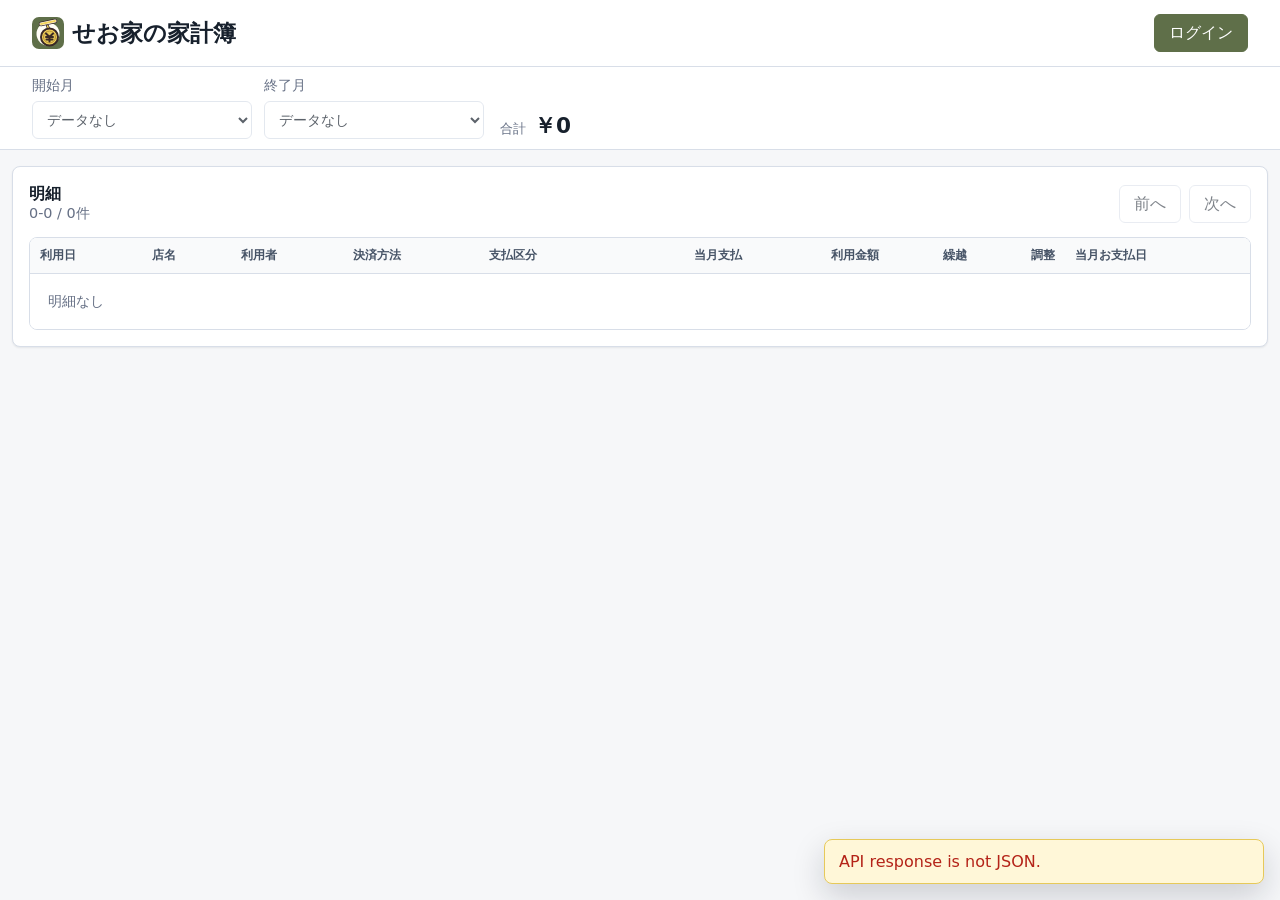
==== public/index.html @ 0cb987bf "feat: add og image metadata" ====
<!doctype html>
<html lang="ja">
  <head>
    <meta charset="utf-8">
    <meta name="viewport" content="width=device-width, initial-scale=1">
    <meta name="robots" content="noindex, nofollow">
    <meta name="description" content="せお家の毎月の出費がひと目でわかるページ">
    <meta property="og:title" content="せお家の家計簿ページ">
    <meta property="og:description" content="せお家の毎月の出費がひと目でわかるページ">
    <meta property="og:image" content="https://s-atsuki.jp/budget/og-image.png">
    <meta property="og:image:type" content="image/png">
    <meta property="og:image:width" content="1200">
    <meta property="og:image:height" content="630">
    <title>せお家の家計簿</title>
    <link rel="icon" href="favicon.svg" type="image/svg+xml">
    <link rel="stylesheet" href="assets/app.css">
    <script type="module" src="assets/app.js"></script>
  </head>
  <body data-page="transactions">
    <div class="transactions-sticky">
      <header class="topbar">
        <div>
          <h1 class="brand-heading">
            <img class="brand-icon" src="favicon.svg" alt="" width="32" height="32">
            <span>せお家の家計簿</span>
          </h1>
        </div>
        <div class="topbar-actions">
          <button id="loginButton" type="button">ログイン</button>
          <button id="adminButton" type="button" hidden>管理</button>
          <button id="logoutButton" class="secondary" type="button" hidden>ログアウト</button>
        </div>
      </header>

      <section class="summary-bar" aria-label="集計条件と合計">
        <form id="filtersForm" class="filters">
          <label for="date_from_month">
            <span>開始月</span>
            <select id="date_from_month" name="date_from_month"></select>
          </label>
          <label for="date_to_month">
            <span>終了月</span>
            <select id="date_to_month" name="date_to_month"></select>
          </label>
        </form>
        <div class="summary-total">
          <span>合計</span>
          <strong id="summaryAmount">-</strong>
        </div>
        <button id="resetFiltersButton" class="secondary" type="button" hidden>リセット</button>
      </section>
    </div>

    <main class="layout">
      <section class="panel" aria-labelledby="transactionsHeading">
        <div class="section-header table-header">
          <div>
            <h2 id="transactionsHeading">明細</h2>
            <p id="resultCount" class="muted">-</p>
          </div>
          <div class="pager">
            <button id="prevPageButton" class="secondary" type="button">前へ</button>
            <button id="nextPageButton" class="secondary" type="button">次へ</button>
          </div>
        </div>
        <div class="table-wrap">
          <table>
            <thead>
              <tr>
                <th>利用日</th>
                <th>店名</th>
                <th>利用者</th>
                <th>決済方法</th>
                <th>支払区分</th>
                <th class="number">当月支払</th>
                <th class="number">利用金額</th>
                <th class="number">繰越</th>
                <th class="number">調整</th>
                <th>当月お支払日</th>
              </tr>
            </thead>
            <tbody id="transactionsBody"></tbody>
          </table>
        </div>
      </section>
    </main>

    <dialog id="loginDialog">
      <form id="loginForm" method="dialog" class="dialog-form">
        <h2>ログイン</h2>
        <label>
          <span>パスワード</span>
          <input name="password" type="password" autocomplete="current-password" required>
        </label>
        <div class="dialog-actions">
          <button class="secondary" id="cancelLoginButton" type="button">キャンセル</button>
          <button type="submit">ログイン</button>
        </div>
      </form>
    </dialog>

    <div id="toast" class="toast" role="status" aria-live="polite" hidden></div>
  </body>
</html>
---- public/assets/app.css ----
:root {
  color-scheme: light;
  --bg: #f6f7f9;
  --surface: #ffffff;
  --surface-strong: #eef2f7;
  --text: #17202c;
  --muted: #667085;
  --border: #d8dee8;
  --primary: #5f6f49;
  --primary-strong: #4e5d3c;
  --snackbar-bg: #fff7d8;
  --snackbar-border: #e6c95a;
  --snackbar-text: #b42318;
  --danger: #b42318;
  --success: #047857;
  --warning: #b54708;
  --shadow: 0 1px 2px rgb(16 24 40 / 8%);
  font-family:
    system-ui,
    -apple-system,
    BlinkMacSystemFont,
    "Segoe UI",
    sans-serif;
}

* {
  box-sizing: border-box;
}

[hidden] {
  display: none !important;
}

body {
  margin: 0;
  min-width: 320px;
  background: var(--bg);
  color: var(--text);
}

button,
input,
select {
  font: inherit;
  max-width: 100%;
}

button {
  min-height: 38px;
  border: 1px solid var(--primary);
  border-radius: 6px;
  padding: 0 14px;
  background: var(--primary);
  color: #ffffff;
  cursor: pointer;
  white-space: nowrap;
}

button:hover:not(:disabled) {
  background: var(--primary-strong);
  border-color: var(--primary-strong);
}

button:disabled {
  cursor: not-allowed;
  opacity: 0.55;
}

button.secondary {
  background: #ffffff;
  color: var(--text);
  border-color: var(--border);
}

button.secondary:hover:not(:disabled) {
  background: var(--surface-strong);
  border-color: #b9c2d0;
}

button.danger {
  background: #ffffff;
  color: var(--danger);
  border-color: #f0b8b3;
}

button.danger:hover:not(:disabled) {
  background: #fff1f0;
  border-color: #ea8d86;
}

input,
select {
  min-height: 38px;
  width: 100%;
  border: 1px solid var(--border);
  border-radius: 6px;
  padding: 7px 10px;
  background: #ffffff;
  color: var(--text);
}

input[type="checkbox"] {
  min-height: 0;
  width: auto;
}

h1,
h2,
p {
  margin: 0;
}

h1 {
  font-size: 1.45rem;
  line-height: 1.2;
}

h2 {
  font-size: 1rem;
  line-height: 1.35;
}

.brand-heading {
  display: flex;
  align-items: center;
  gap: 8px;
}

.brand-icon {
  width: 32px;
  height: 32px;
  flex: 0 0 auto;
}

.muted {
  color: var(--muted);
  font-size: 0.9rem;
}

.topbar {
  position: sticky;
  top: 0;
  z-index: 10;
  display: flex;
  align-items: center;
  justify-content: space-between;
  gap: 16px;
  padding: 14px clamp(16px, 4vw, 32px);
  border-bottom: 1px solid var(--border);
  background: rgb(255 255 255 / 94%);
  backdrop-filter: blur(10px);
}

.topbar-actions {
  display: flex;
  align-items: center;
  gap: 8px;
}

.topbar > div:first-child,
.topbar-actions {
  min-width: 0;
}

body[data-page="transactions"] .topbar {
  position: static;
}

.transactions-sticky {
  position: sticky;
  top: 0;
  z-index: 20;
}

.summary-bar {
  display: grid;
  grid-template-columns: auto auto auto;
  align-items: end;
  justify-content: start;
  gap: 10px 16px;
  padding: 10px clamp(16px, 4vw, 32px);
  border-bottom: 1px solid var(--border);
  background: rgb(255 255 255 / 94%);
  backdrop-filter: blur(10px);
}

.layout {
  width: min(100% - 24px, 1480px);
  margin: 16px auto 32px;
  display: grid;
  gap: 16px;
}

.panel {
  min-width: 0;
  padding: 16px;
  border: 1px solid var(--border);
  border-radius: 8px;
  background: var(--surface);
  box-shadow: var(--shadow);
}

.section-header {
  display: flex;
  align-items: center;
  justify-content: space-between;
  gap: 12px;
  margin-bottom: 14px;
}

.filters {
  display: grid;
  grid-template-columns: repeat(2, minmax(160px, 1fr));
  gap: 12px;
  align-items: end;
}

.summary-bar .filters {
  grid-template-columns: repeat(2, minmax(140px, 220px));
}

.summary-bar > button {
  align-self: end;
}

label {
  display: grid;
  gap: 6px;
  color: var(--muted);
  font-size: 0.85rem;
}

label span {
  line-height: 1.3;
}

.checkbox-line {
  display: flex;
  min-height: 38px;
  align-items: center;
  gap: 8px;
  color: var(--text);
}

.summary-total {
  display: flex;
  min-width: 0;
  align-items: baseline;
  justify-content: flex-start;
  gap: 8px;
}

.summary-total span {
  color: var(--muted);
  font-size: 0.84rem;
  white-space: nowrap;
}

.summary-total strong {
  font-size: 1.35rem;
  line-height: 1.2;
  overflow-wrap: anywhere;
  text-align: left;
  white-space: nowrap;
}

.stack {
  display: grid;
  gap: 10px;
}

.table-header {
  align-items: end;
}

.pager {
  display: flex;
  gap: 8px;
}

.table-wrap {
  overflow: auto;
  border: 1px solid var(--border);
  border-radius: 8px;
}

.table-wrap.compact {
  margin-top: 12px;
  max-height: 340px;
}

table {
  width: 100%;
  border-collapse: collapse;
  background: #ffffff;
  font-size: 0.88rem;
}

th,
td {
  border-bottom: 1px solid var(--border);
  padding: 9px 10px;
  text-align: left;
  vertical-align: top;
  white-space: nowrap;
}

th {
  position: sticky;
  top: 0;
  z-index: 1;
  background: #f9fafb;
  color: #465366;
  font-size: 0.78rem;
  font-weight: 700;
}

tr:last-child td {
  border-bottom: 0;
}

td.merchant {
  min-width: 220px;
  max-width: 360px;
  white-space: normal;
}

td.wrap-cell {
  max-width: 280px;
  overflow-wrap: anywhere;
  white-space: normal;
}

.number {
  text-align: right;
}

.imports-table {
  table-layout: fixed;
}

.imports-table th:nth-child(1),
.imports-table td:nth-child(1) {
  width: 170px;
}

.imports-table th:nth-child(2),
.imports-table td:nth-child(2) {
  width: 120px;
}

.imports-table th:nth-child(4),
.imports-table td:nth-child(4) {
  width: 88px;
  padding-left: 14px;
  padding-right: 20px;
  text-align: left;
}

.imports-table th:nth-child(5),
.imports-table td:nth-child(5) {
  width: 96px;
  padding-left: 18px;
}

.dialog-form {
  width: min(100vw - 48px, 420px);
  display: grid;
  gap: 14px;
}

dialog {
  border: 1px solid var(--border);
  border-radius: 8px;
  padding: 20px;
  box-shadow: 0 18px 48px rgb(16 24 40 / 22%);
}

dialog::backdrop {
  background: rgb(17 24 39 / 44%);
}

.dialog-actions {
  display: flex;
  justify-content: flex-end;
  gap: 8px;
}

.toast {
  position: fixed;
  right: 16px;
  bottom: 16px;
  z-index: 30;
  width: min(100% - 32px, 440px);
  border: 1px solid var(--snackbar-border);
  border-radius: 8px;
  padding: 12px 14px;
  background: var(--snackbar-bg);
  color: var(--snackbar-text);
  box-shadow: 0 12px 32px rgb(16 24 40 / 18%);
}

.empty {
  padding: 18px;
  color: var(--muted);
}

@media (max-width: 1180px) {
  .filters {
    grid-template-columns: repeat(2, minmax(160px, 1fr));
  }
}

@media (max-width: 760px) {
  .topbar {
    align-items: center;
    gap: 10px;
    padding: 12px;
  }

  .topbar h1 {
    word-break: keep-all;
  }

  .pager {
    width: 100%;
  }

  .pager button {
    flex: 1;
  }

  .topbar-actions {
    flex: 0 1 auto;
    justify-content: flex-end;
    gap: 6px;
  }

  .topbar-actions button {
    flex: 0 1 auto;
    padding-inline: 10px;
  }

  .layout {
    width: min(100% - 16px, 1480px);
    margin: 12px auto 24px;
    gap: 12px;
  }

  .panel {
    padding: 12px;
  }

  .filters {
    grid-template-columns: 1fr;
    gap: 10px;
  }

  .summary-bar {
    grid-template-columns: minmax(0, 1fr);
    align-items: stretch;
    gap: 8px;
    padding: 10px 8px;
  }

  .summary-bar .filters {
    grid-template-columns: minmax(0, 1fr) minmax(0, 1fr);
    gap: 8px;
  }

  .summary-bar > button {
    order: 2;
    width: 100%;
  }

  .summary-total {
    order: 3;
    justify-content: space-between;
    padding-top: 8px;
    border-top: 1px solid var(--border);
  }

  .summary-total strong {
    font-size: 1.2rem;
  }

  .stack button {
    width: 100%;
  }

  .section-header {
    align-items: stretch;
    flex-direction: column;
  }

  .table-header {
    gap: 10px;
  }

  .table-wrap,
  .table-wrap.compact {
    overflow: visible;
    max-height: none;
    border: 0;
    border-radius: 0;
  }

  table,
  tbody,
  tr,
  td {
    display: block;
  }

  table {
    background: transparent;
    font-size: 0.9rem;
  }

  thead {
    display: none;
  }

  tbody {
    display: grid;
    gap: 10px;
  }

  tr {
    display: grid;
    overflow: hidden;
    border: 1px solid var(--border);
    border-radius: 8px;
    background: #ffffff;
    box-shadow: var(--shadow);
  }

  td {
    display: grid;
    grid-template-columns: minmax(86px, 36%) minmax(0, 1fr);
    gap: 10px;
    align-items: start;
    min-width: 0;
    border-bottom: 1px solid var(--border);
    padding: 10px 12px;
    white-space: normal;
    overflow-wrap: anywhere;
  }

  td::before {
    content: attr(data-label);
    color: var(--muted);
    font-size: 0.78rem;
    font-weight: 700;
    line-height: 1.4;
  }

  td:last-child {
    border-bottom: 0;
  }

  td.number {
    text-align: left;
  }

  .imports-table th,
  .imports-table td {
    width: auto;
  }

  .imports-table th:nth-child(n),
  .imports-table td:nth-child(n) {
    width: auto;
  }

  .imports-table th:nth-child(4),
  .imports-table td:nth-child(4),
  .imports-table th:nth-child(5),
  .imports-table td:nth-child(5) {
    padding: 10px 12px;
  }

  td.merchant,
  td.wrap-cell {
    min-width: 0;
    max-width: none;
  }

  td.empty {
    grid-template-columns: 1fr;
  }

  td.empty::before {
    content: none;
  }

  dialog {
    width: min(100% - 16px, 420px);
    max-width: calc(100% - 16px);
    padding: 16px;
  }

  .dialog-form {
    width: 100%;
  }

  .dialog-actions {
    flex-direction: column-reverse;
  }

  .dialog-actions button {
    width: 100%;
  }

  .toast {
    right: 8px;
    bottom: 8px;
    width: calc(100% - 16px);
  }
}
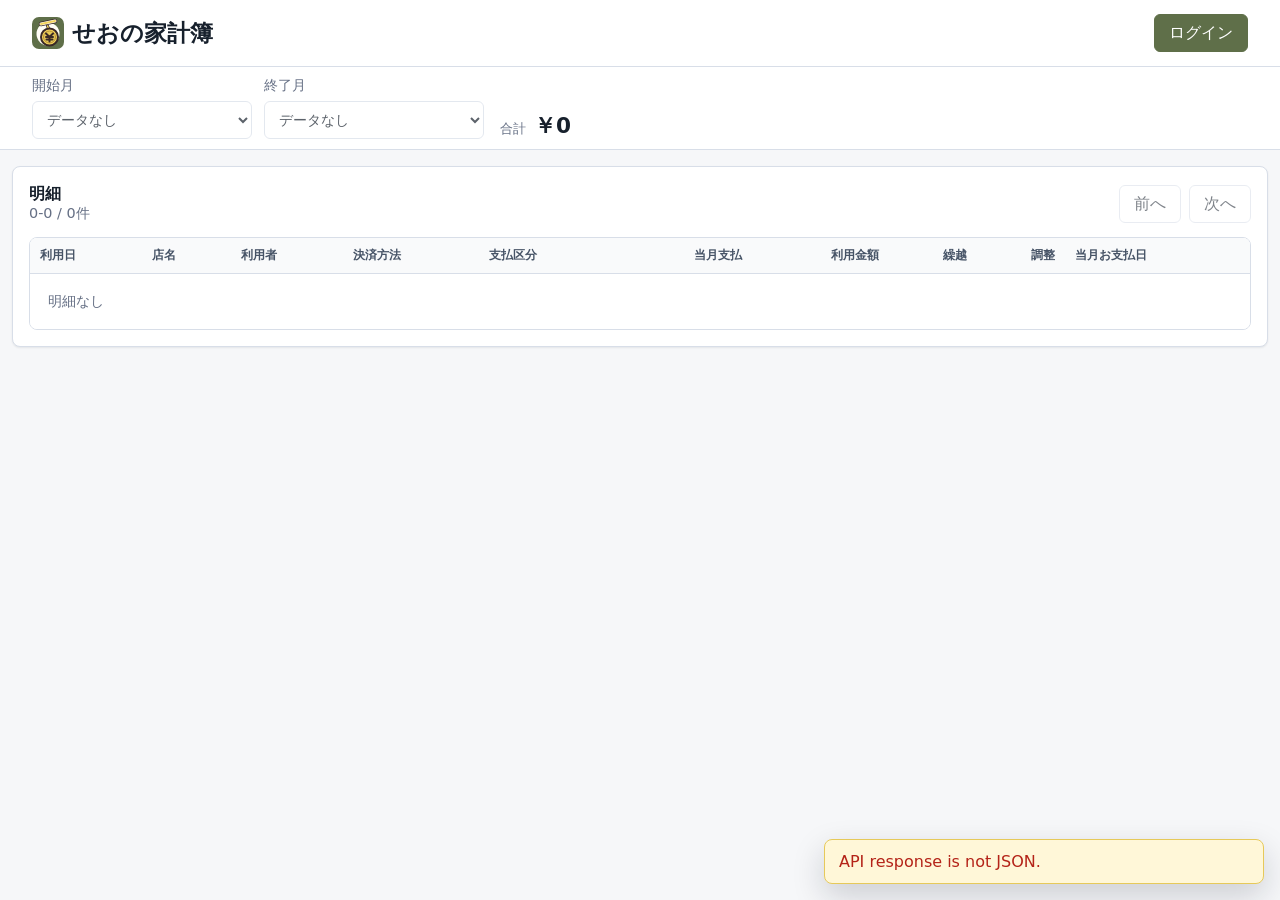
==== commit b33abff4: "feat: add manual expense entry" ====
--- a/public/index.html
+++ b/public/index.html
@@ -4,14 +4,14 @@
     <meta charset="utf-8">
     <meta name="viewport" content="width=device-width, initial-scale=1">
     <meta name="robots" content="noindex, nofollow">
-    <meta name="description" content="せお家の毎月の出費がひと目でわかるページ">
-    <meta property="og:title" content="せお家の家計簿ページ">
-    <meta property="og:description" content="せお家の毎月の出費がひと目でわかるページ">
+    <meta name="description" content="せおの毎月の出費がひと目でわかるページ">
+    <meta property="og:title" content="せおの家計簿ページ">
+    <meta property="og:description" content="せおの毎月の出費がひと目でわかるページ">
     <meta property="og:image" content="https://s-atsuki.jp/budget/og-image.png">
     <meta property="og:image:type" content="image/png">
     <meta property="og:image:width" content="1200">
     <meta property="og:image:height" content="630">
-    <title>せお家の家計簿</title>
+    <title>せおの家計簿</title>
     <link rel="icon" href="favicon.svg" type="image/svg+xml">
     <link rel="stylesheet" href="assets/app.css">
     <script type="module" src="assets/app.js"></script>
@@ -22,7 +22,7 @@
         <div>
           <h1 class="brand-heading">
             <img class="brand-icon" src="favicon.svg" alt="" width="32" height="32">
-            <span>せお家の家計簿</span>
+            <span>せおの家計簿</span>
           </h1>
         </div>
         <div class="topbar-actions">
--- a/public/assets/app.css
+++ b/public/assets/app.css
@@ -191,6 +191,11 @@
   gap: 16px;
 }
 
+.admin-stack {
+  display: grid;
+  gap: 16px;
+}
+
 .panel {
   min-width: 0;
   padding: 16px;
@@ -367,6 +372,108 @@
   width: min(100vw - 48px, 420px);
   display: grid;
   gap: 14px;
+}
+
+.manual-dialog-form {
+  width: min(100vw - 48px, 640px);
+}
+
+.manual-grid,
+.manual-card-details,
+.installment-controls {
+  display: grid;
+  gap: 12px;
+}
+
+.manual-grid {
+  grid-template-columns: repeat(2, minmax(0, 1fr));
+}
+
+.manual-grid-wide {
+  grid-column: 1 / -1;
+}
+
+.manual-card-details {
+  grid-template-columns: repeat(2, minmax(0, 1fr));
+}
+
+.field-group {
+  min-width: 0;
+  margin: 0;
+  border: 0;
+  padding: 0;
+}
+
+fieldset.field-group {
+  display: grid;
+  gap: 8px;
+}
+
+legend {
+  padding: 0;
+  color: var(--muted);
+  font-size: 0.85rem;
+  line-height: 1.3;
+}
+
+.field-error {
+  min-height: 1.2em;
+  margin: 4px 0 0;
+  color: var(--danger);
+  font-size: 0.8rem;
+  line-height: 1.2;
+}
+
+[aria-invalid="true"] {
+  border-color: var(--danger);
+}
+
+.segmented {
+  display: grid;
+  grid-template-columns: repeat(2, minmax(0, 1fr));
+  overflow: hidden;
+  border: 1px solid var(--border);
+  border-radius: 6px;
+  background: #ffffff;
+}
+
+.segmented label {
+  display: block;
+  color: var(--text);
+  font-size: 0.9rem;
+  text-align: center;
+}
+
+.segmented input {
+  position: absolute;
+  opacity: 0;
+  pointer-events: none;
+}
+
+.segmented span {
+  display: block;
+  min-height: 38px;
+  padding: 8px 10px;
+  border-right: 1px solid var(--border);
+  line-height: 1.4;
+  cursor: pointer;
+}
+
+.segmented label:last-child span {
+  border-right: 0;
+}
+
+.segmented input:checked + span {
+  background: var(--primary);
+  color: #ffffff;
+}
+
+.installment-controls {
+  grid-template-columns: repeat(2, minmax(0, 1fr));
+}
+
+.manual-continuous {
+  justify-self: start;
 }
 
 dialog {
@@ -447,6 +554,10 @@
     gap: 12px;
   }
 
+  .admin-stack {
+    gap: 12px;
+  }
+
   .panel {
     padding: 12px;
   }
@@ -491,6 +602,10 @@
   .section-header {
     align-items: stretch;
     flex-direction: column;
+  }
+
+  .section-header > button {
+    width: 100%;
   }
 
   .table-header {
@@ -604,6 +719,16 @@
     width: 100%;
   }
 
+  .manual-grid,
+  .manual-card-details,
+  .installment-controls {
+    grid-template-columns: 1fr;
+  }
+
+  .manual-grid-wide {
+    grid-column: auto;
+  }
+
   .dialog-actions {
     flex-direction: column-reverse;
   }
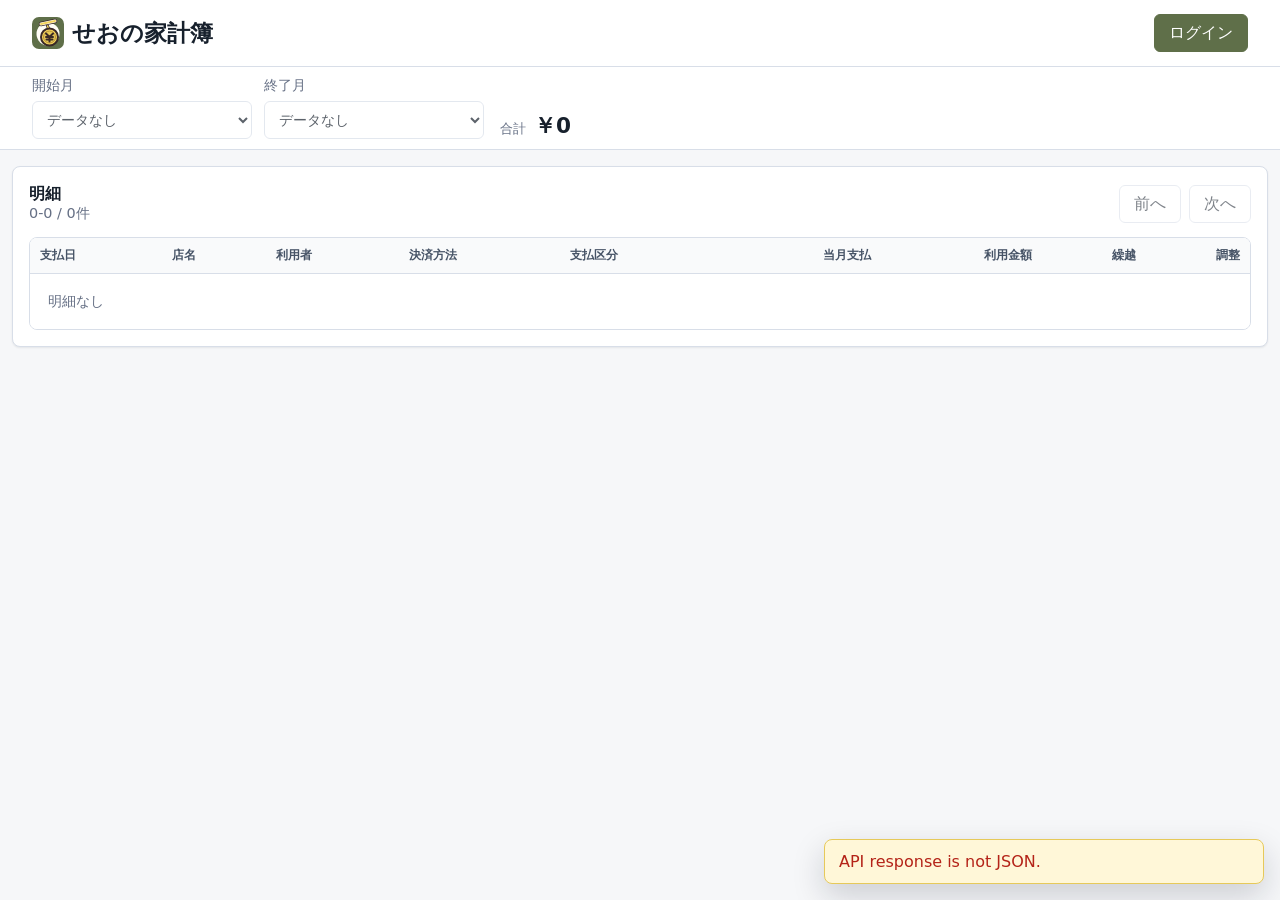
==== commit 561c9014: "feat: show transactions by payment date" ====
--- a/public/index.html
+++ b/public/index.html
@@ -67,7 +67,7 @@
           <table>
             <thead>
               <tr>
-                <th>利用日</th>
+                <th>支払日</th>
                 <th>店名</th>
                 <th>利用者</th>
                 <th>決済方法</th>
@@ -76,7 +76,6 @@
                 <th class="number">利用金額</th>
                 <th class="number">繰越</th>
                 <th class="number">調整</th>
-                <th>当月お支払日</th>
               </tr>
             </thead>
             <tbody id="transactionsBody"></tbody>
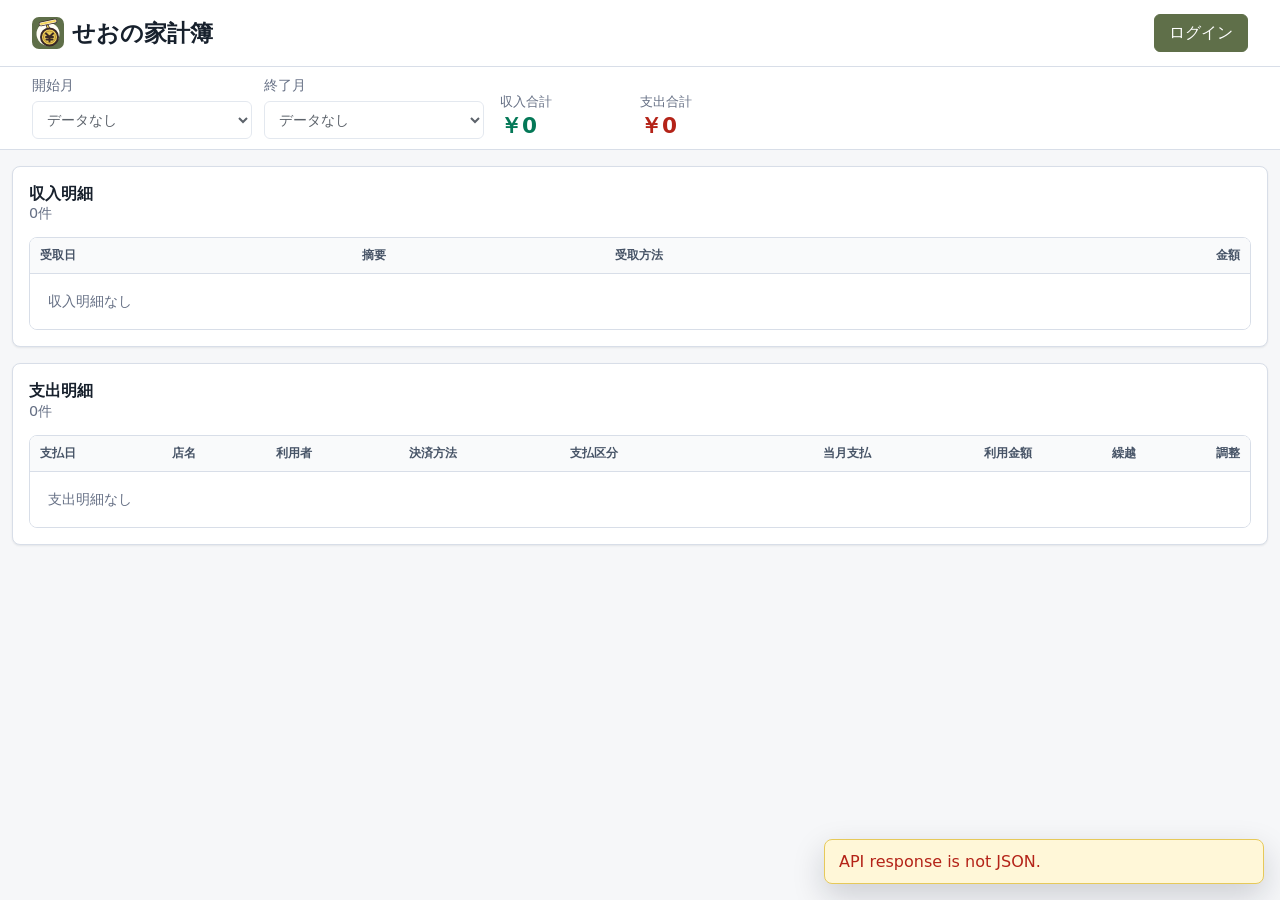
==== commit c4690fa3: "feat: add income transaction support" ====
--- a/public/index.html
+++ b/public/index.html
@@ -43,24 +43,48 @@
             <select id="date_to_month" name="date_to_month"></select>
           </label>
         </form>
-        <div class="summary-total">
-          <span>合計</span>
-          <strong id="summaryAmount">-</strong>
+        <div class="summary-totals" aria-label="合計">
+          <div class="summary-total income-total">
+            <span>収入合計</span>
+            <strong id="summaryIncomeAmount">-</strong>
+          </div>
+          <div class="summary-total expense-total">
+            <span>支出合計</span>
+            <strong id="summaryExpenseAmount">-</strong>
+          </div>
         </div>
         <button id="resetFiltersButton" class="secondary" type="button" hidden>リセット</button>
       </section>
     </div>
 
     <main class="layout">
-      <section class="panel" aria-labelledby="transactionsHeading">
+      <section class="panel" aria-labelledby="incomeTransactionsHeading">
         <div class="section-header table-header">
           <div>
-            <h2 id="transactionsHeading">明細</h2>
-            <p id="resultCount" class="muted">-</p>
+            <h2 id="incomeTransactionsHeading">収入明細</h2>
+            <p id="incomeResultCount" class="muted">-</p>
           </div>
-          <div class="pager">
-            <button id="prevPageButton" class="secondary" type="button">前へ</button>
-            <button id="nextPageButton" class="secondary" type="button">次へ</button>
+        </div>
+        <div class="table-wrap">
+          <table>
+            <thead>
+              <tr>
+                <th>受取日</th>
+                <th>摘要</th>
+                <th>受取方法</th>
+                <th class="number">金額</th>
+              </tr>
+            </thead>
+            <tbody id="incomeTransactionsBody"></tbody>
+          </table>
+        </div>
+      </section>
+
+      <section class="panel" aria-labelledby="expenseTransactionsHeading">
+        <div class="section-header table-header">
+          <div>
+            <h2 id="expenseTransactionsHeading">支出明細</h2>
+            <p id="expenseResultCount" class="muted">-</p>
           </div>
         </div>
         <div class="table-wrap">
@@ -78,7 +102,7 @@
                 <th class="number">調整</th>
               </tr>
             </thead>
-            <tbody id="transactionsBody"></tbody>
+            <tbody id="expenseTransactionsBody"></tbody>
           </table>
         </div>
       </section>
--- a/public/assets/app.css
+++ b/public/assets/app.css
@@ -247,12 +247,19 @@
   color: var(--text);
 }
 
-.summary-total {
+.summary-totals {
   display: flex;
   min-width: 0;
   align-items: baseline;
   justify-content: flex-start;
+  flex-wrap: wrap;
   gap: 8px;
+}
+
+.summary-total {
+  display: grid;
+  min-width: 132px;
+  gap: 2px;
 }
 
 .summary-total span {
@@ -267,6 +274,14 @@
   overflow-wrap: anywhere;
   text-align: left;
   white-space: nowrap;
+}
+
+.income-total strong {
+  color: var(--success);
+}
+
+.expense-total strong {
+  color: var(--danger);
 }
 
 .stack {
@@ -584,15 +599,21 @@
     width: 100%;
   }
 
-  .summary-total {
+  .summary-totals {
     order: 3;
-    justify-content: space-between;
+    display: grid;
+    grid-template-columns: repeat(2, minmax(0, 1fr));
     padding-top: 8px;
     border-top: 1px solid var(--border);
   }
 
+  .summary-total {
+    min-width: 0;
+  }
+
   .summary-total strong {
     font-size: 1.2rem;
+    white-space: normal;
   }
 
   .stack button {
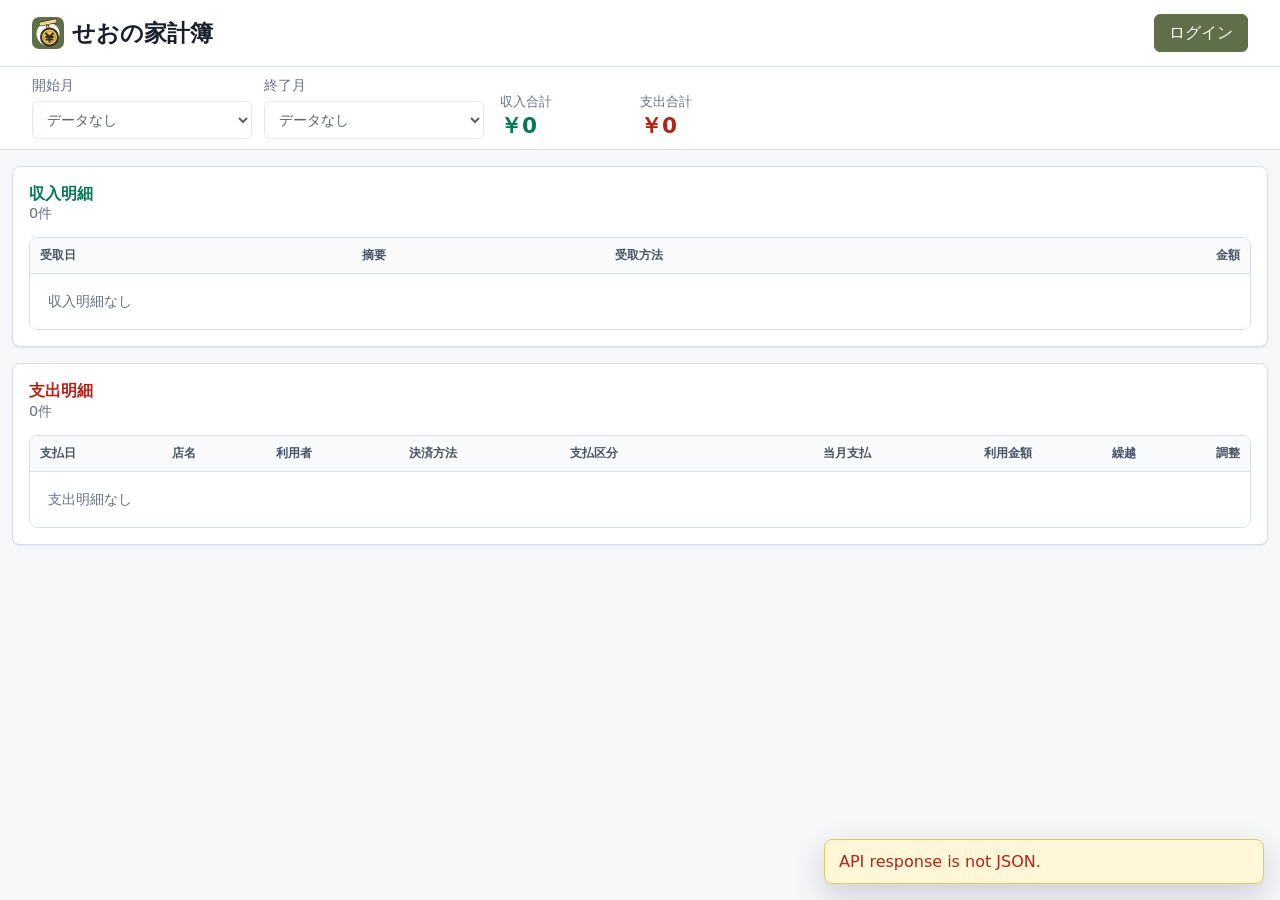
==== commit 003c056e: "style: polish transaction headings and logo links" ====
--- a/public/index.html
+++ b/public/index.html
@@ -21,7 +21,9 @@
       <header class="topbar">
         <div>
           <h1 class="brand-heading">
-            <img class="brand-icon" src="favicon.svg" alt="" width="32" height="32">
+            <a class="brand-home-link" href="./" aria-label="家計簿トップへ">
+              <img class="brand-icon" src="favicon.svg" alt="" width="32" height="32">
+            </a>
             <span>せおの家計簿</span>
           </h1>
         </div>
--- a/public/assets/app.css
+++ b/public/assets/app.css
@@ -120,10 +120,24 @@
   line-height: 1.35;
 }
 
+#incomeTransactionsHeading {
+  color: var(--success);
+}
+
+#expenseTransactionsHeading {
+  color: var(--danger);
+}
+
 .brand-heading {
   display: flex;
   align-items: center;
   gap: 8px;
+}
+
+.brand-home-link {
+  display: inline-flex;
+  flex: 0 0 auto;
+  border-radius: 8px;
 }
 
 .brand-icon {
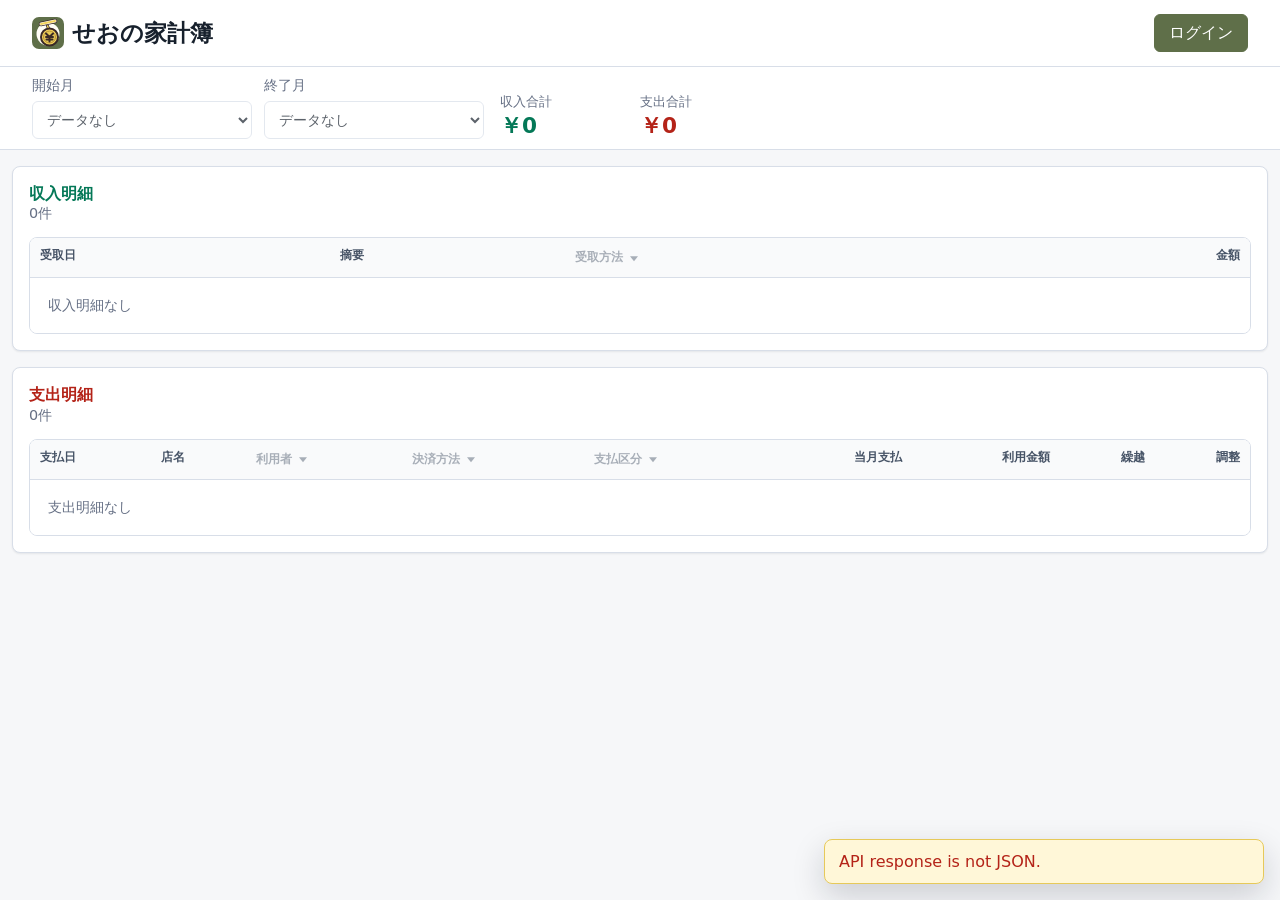
==== commit fb08e3a7: "feat: add transaction table filters" ====
--- a/public/index.html
+++ b/public/index.html
@@ -66,6 +66,12 @@
             <h2 id="incomeTransactionsHeading">収入明細</h2>
             <p id="incomeResultCount" class="muted">-</p>
           </div>
+          <div class="table-header-actions" aria-label="収入明細の表フィルター">
+            <div class="table-filter-shortcuts">
+              <button class="table-filter-chip" type="button" data-table-filter-trigger data-filter-group="income" data-filter-key="payment_method" aria-haspopup="true" aria-expanded="false">受取方法</button>
+            </div>
+            <button id="incomeTableFiltersResetButton" class="secondary table-filter-reset" type="button" data-table-filter-reset="income" hidden>リセット</button>
+          </div>
         </div>
         <div class="table-wrap">
           <table>
@@ -73,7 +79,7 @@
               <tr>
                 <th>受取日</th>
                 <th>摘要</th>
-                <th>受取方法</th>
+                <th><button class="table-heading-filter" type="button" data-table-filter-trigger data-filter-group="income" data-filter-key="payment_method" aria-haspopup="true" aria-expanded="false">受取方法</button></th>
                 <th class="number">金額</th>
               </tr>
             </thead>
@@ -88,6 +94,14 @@
             <h2 id="expenseTransactionsHeading">支出明細</h2>
             <p id="expenseResultCount" class="muted">-</p>
           </div>
+          <div class="table-header-actions" aria-label="支出明細の表フィルター">
+            <div class="table-filter-shortcuts">
+              <button class="table-filter-chip" type="button" data-table-filter-trigger data-filter-group="expense" data-filter-key="card_user" aria-haspopup="true" aria-expanded="false">利用者</button>
+              <button class="table-filter-chip" type="button" data-table-filter-trigger data-filter-group="expense" data-filter-key="payment_method" aria-haspopup="true" aria-expanded="false">決済方法</button>
+              <button class="table-filter-chip" type="button" data-table-filter-trigger data-filter-group="expense" data-filter-key="payment_category" aria-haspopup="true" aria-expanded="false">支払区分</button>
+            </div>
+            <button id="expenseTableFiltersResetButton" class="secondary table-filter-reset" type="button" data-table-filter-reset="expense" hidden>リセット</button>
+          </div>
         </div>
         <div class="table-wrap">
           <table>
@@ -95,9 +109,9 @@
               <tr>
                 <th>支払日</th>
                 <th>店名</th>
-                <th>利用者</th>
-                <th>決済方法</th>
-                <th>支払区分</th>
+                <th><button class="table-heading-filter" type="button" data-table-filter-trigger data-filter-group="expense" data-filter-key="card_user" aria-haspopup="true" aria-expanded="false">利用者</button></th>
+                <th><button class="table-heading-filter" type="button" data-table-filter-trigger data-filter-group="expense" data-filter-key="payment_method" aria-haspopup="true" aria-expanded="false">決済方法</button></th>
+                <th><button class="table-heading-filter" type="button" data-table-filter-trigger data-filter-group="expense" data-filter-key="payment_category" aria-haspopup="true" aria-expanded="false">支払区分</button></th>
                 <th class="number">当月支払</th>
                 <th class="number">利用金額</th>
                 <th class="number">繰越</th>
@@ -124,6 +138,7 @@
       </form>
     </dialog>
 
+    <div id="tableFilterMenu" class="table-filter-menu" hidden></div>
     <div id="toast" class="toast" role="status" aria-live="polite" hidden></div>
   </body>
 </html>
--- a/public/assets/app.css
+++ b/public/assets/app.css
@@ -307,6 +307,140 @@
   align-items: end;
 }
 
+.table-header-actions {
+  display: flex;
+  align-items: center;
+  justify-content: flex-end;
+  flex-wrap: wrap;
+  gap: 8px;
+}
+
+.table-filter-shortcuts {
+  display: none;
+  align-items: center;
+  flex-wrap: wrap;
+  gap: 6px;
+}
+
+.table-filter-reset,
+.table-filter-chip {
+  min-height: 32px;
+  padding: 0 10px;
+  font-size: 0.82rem;
+}
+
+button.table-filter-chip {
+  background: #ffffff;
+  color: var(--text);
+  border-color: var(--border);
+}
+
+button.table-filter-chip:hover:not(:disabled),
+button.table-filter-chip.is-active {
+  background: var(--surface-strong);
+  border-color: #b9c2d0;
+}
+
+button.table-filter-chip.is-active {
+  color: var(--primary-strong);
+}
+
+button.table-heading-filter {
+  position: relative;
+  min-height: 0;
+  border: 0;
+  border-radius: 4px;
+  padding: 2px 16px 2px 0;
+  background: transparent;
+  color: inherit;
+  font: inherit;
+  font-weight: inherit;
+  line-height: inherit;
+}
+
+button.table-heading-filter:hover:not(:disabled),
+button.table-heading-filter.is-active {
+  background: transparent;
+  border-color: transparent;
+  color: var(--primary-strong);
+}
+
+button.table-heading-filter:disabled,
+button.table-filter-chip:disabled {
+  cursor: default;
+  opacity: 0.45;
+}
+
+button.table-heading-filter::after {
+  position: absolute;
+  right: 1px;
+  top: 50%;
+  width: 0;
+  height: 0;
+  border-left: 4px solid transparent;
+  border-right: 4px solid transparent;
+  border-top: 5px solid currentColor;
+  content: "";
+  transform: translateY(-35%);
+}
+
+.table-filter-menu {
+  position: fixed;
+  z-index: 40;
+  width: min(280px, calc(100vw - 16px));
+  max-height: min(360px, calc(100vh - 16px));
+  overflow: auto;
+  border: 1px solid var(--border);
+  border-radius: 8px;
+  padding: 10px;
+  background: #ffffff;
+  box-shadow: 0 12px 32px rgb(16 24 40 / 18%);
+}
+
+.table-filter-menu-title {
+  color: var(--text);
+  font-size: 0.84rem;
+  font-weight: 700;
+  line-height: 1.35;
+}
+
+.table-filter-options {
+  display: grid;
+  gap: 4px;
+  margin-top: 8px;
+}
+
+.table-filter-option {
+  display: flex;
+  min-height: 34px;
+  align-items: center;
+  gap: 8px;
+  border-radius: 6px;
+  padding: 6px;
+  color: var(--text);
+  font-size: 0.86rem;
+  cursor: pointer;
+}
+
+.table-filter-option:hover {
+  background: var(--surface-strong);
+}
+
+.table-filter-option input {
+  flex: 0 0 auto;
+}
+
+.table-filter-option span {
+  min-width: 0;
+  overflow-wrap: anywhere;
+}
+
+.table-filter-menu-empty {
+  margin-top: 8px;
+  color: var(--muted);
+  font-size: 0.86rem;
+}
+
 .pager {
   display: flex;
   gap: 8px;
@@ -643,8 +777,29 @@
     width: 100%;
   }
 
+  .section-header.table-header {
+    align-items: flex-start;
+    flex-direction: row;
+    justify-content: space-between;
+  }
+
   .table-header {
     gap: 10px;
+  }
+
+  .section-header.table-header > div:first-child {
+    min-width: 0;
+  }
+
+  .table-header-actions {
+    align-items: stretch;
+    justify-content: flex-end;
+    min-width: 0;
+  }
+
+  .table-filter-shortcuts {
+    display: flex;
+    justify-content: flex-end;
   }
 
   .table-wrap,
